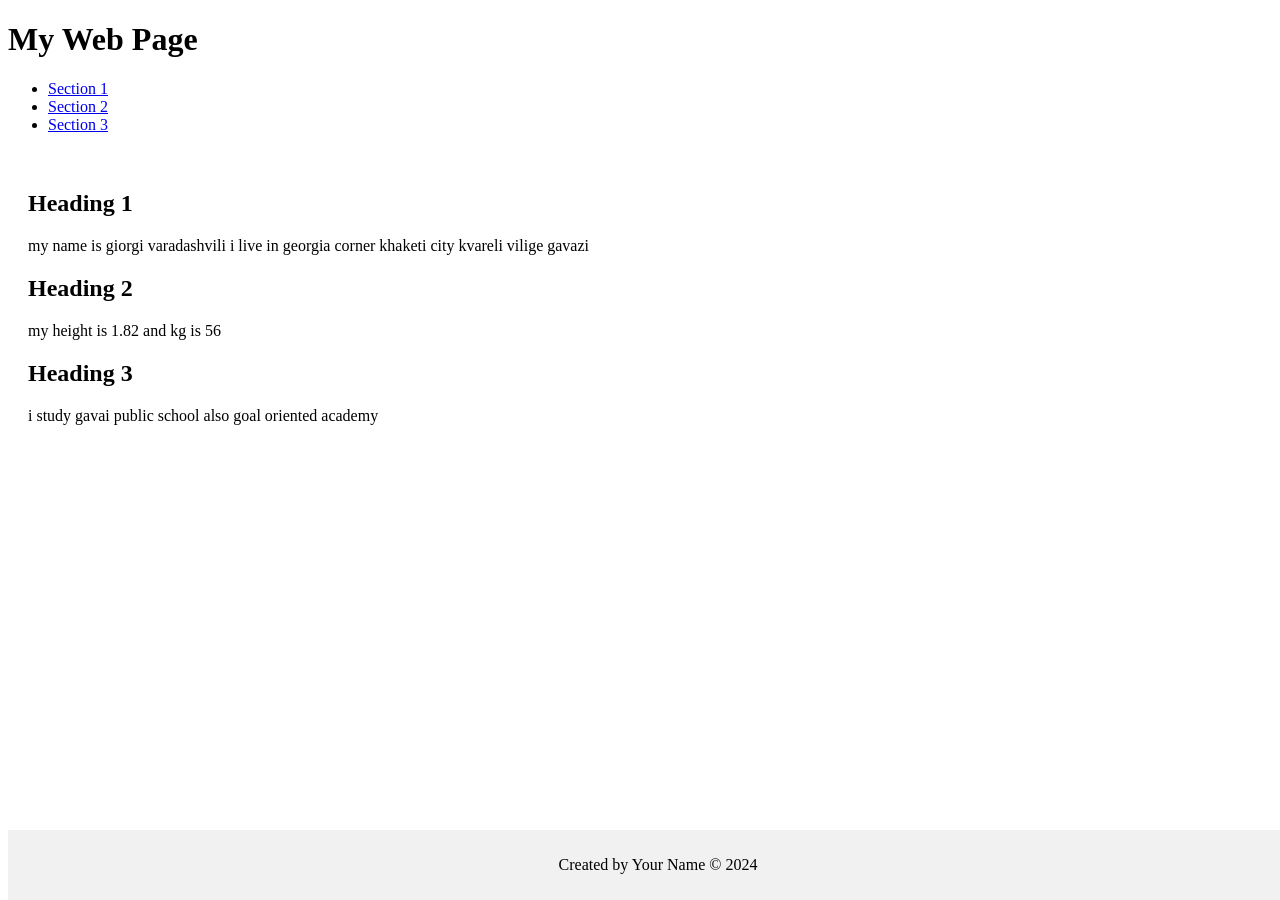
==== day.21/homework/index.html @ 8d50fb84 "1" ====
<!DOCTYPE html>
<html lang="en">
<head>
    <meta charset="UTF-8">
    <meta name="viewport" content="width=device-width, initial-scale=1.0">
    <title>My Web Page</title>
    <style>
        main {
            padding: 20px;
        }
        section {
            margin-bottom: 20px;
        }
        footer {
            background-color: #f1f1f1;
            padding: 10px;
            text-align: center;
            position: fixed;
            width: 100%;
            bottom: 0;
        }
    </style>
</head>
<body>
    <header>
        <h1>My Web Page</h1>
        <nav>
            <ul>
                <li><a href="#surprise">Section 1</a></li>
                <li><a href="#sector">Section 2</a></li>
                <li><a href="#section">Section 3</a></li>
            </ul>
        </nav>
    </header>

    <main>
        <section id="section1">
            <h2>Heading 1</h2>
            <p>my name is giorgi varadashvili i live in georgia corner khaketi city kvareli vilige gavazi</p>
        </section>

        <section id="section2">
            <h2>Heading 2</h2>
            <p>my height is 1.82 and kg is 56</p>
        </section>

        <section id="section3">
            <h2>Heading 3</h2>
            <p>i study gavai public school also goal oriented academy</p>
        </section>
    </main>

    <footer>
        <p>Created by Your Name &copy; 2024</p>
    </footer>
</body>
</html>
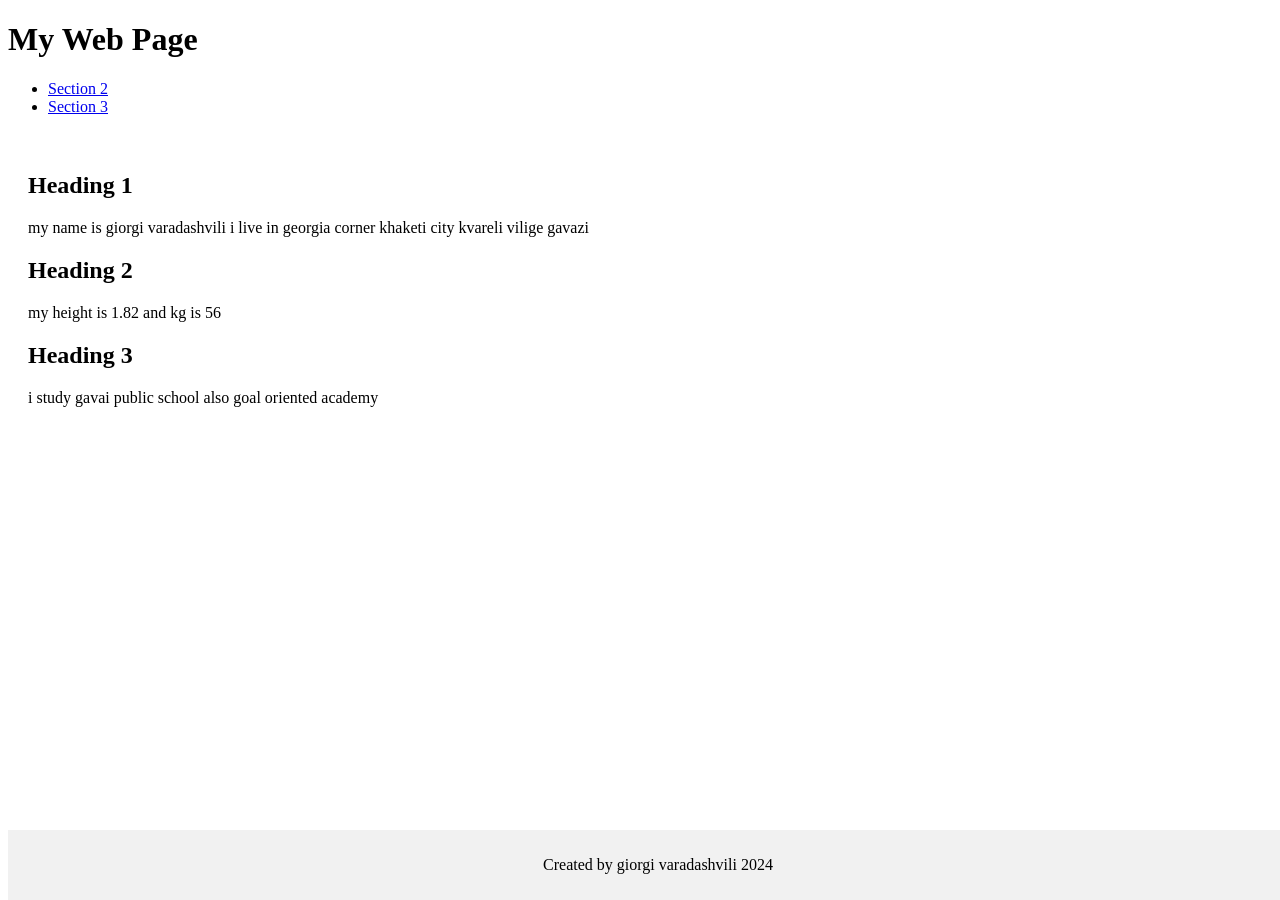
==== commit b402b33d: "1" ====
--- a/day.21/homework/index.html
+++ b/day.21/homework/index.html
@@ -26,7 +26,6 @@
         <h1>My Web Page</h1>
         <nav>
             <ul>
-                <li><a href="#surprise">Section 1</a></li>
                 <li><a href="#sector">Section 2</a></li>
                 <li><a href="#section">Section 3</a></li>
             </ul>
@@ -51,7 +50,7 @@
     </main>
 
     <footer>
-        <p>Created by Your Name &copy; 2024</p>
+        <p>Created by giorgi varadashvili 2024</p>
     </footer>
 </body>
 </html>
